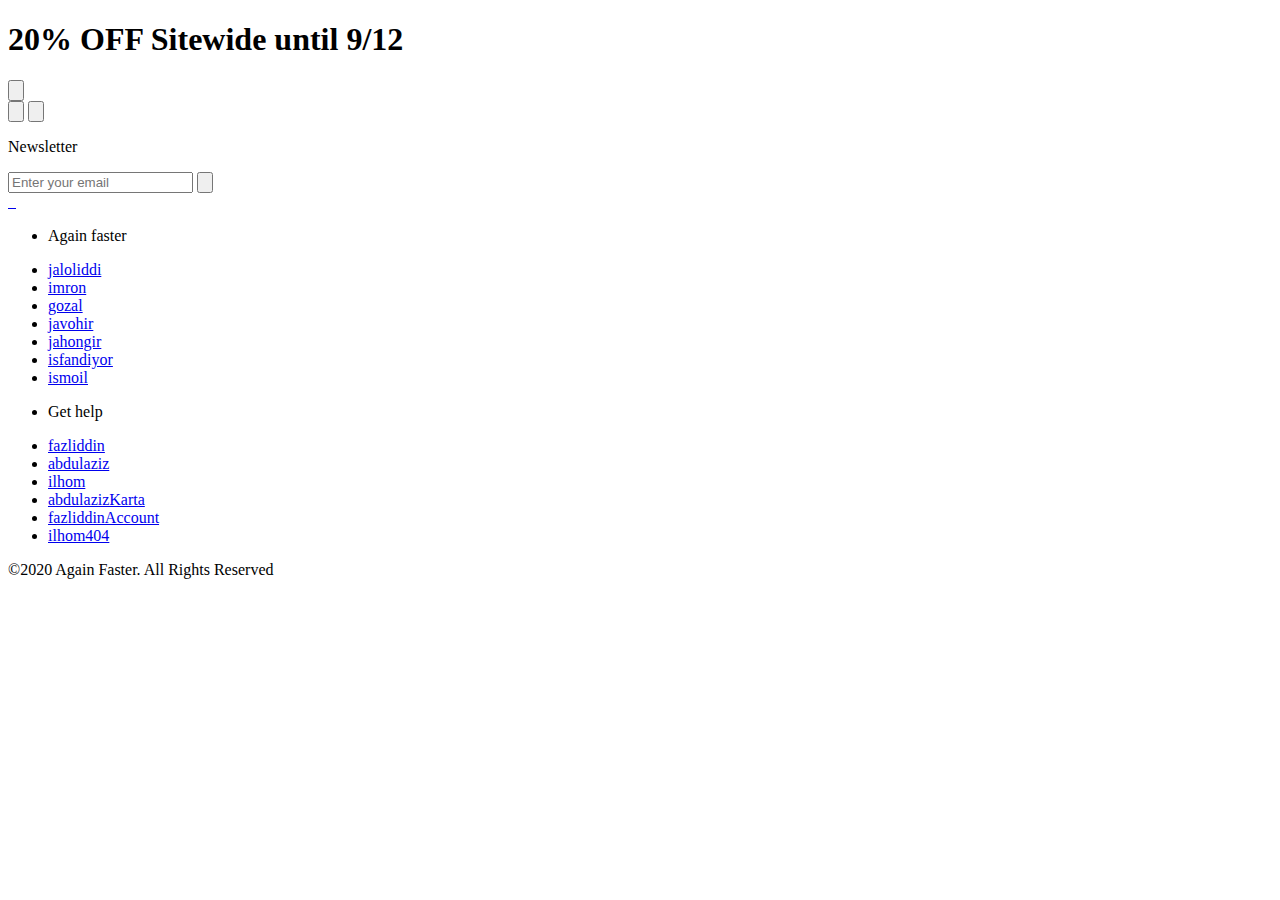
==== index.html @ bc8a5ca4 "farhod" ====
<!DOCTYPE html>
<html lang="en">
<head>
    <meta charset="UTF-8">
    <meta name="viewport" content="width=device-width, initial-scale=1.0">
    
    <link rel="preconnect" href="https://fonts.googleapis.com">
    <link rel="preconnect" href="https://fonts.gstatic.com" crossorigin>
    <link href="https://fonts.googleapis.com/css2?family=Open+Sans:ital,wght@0,300..800;1,300..800&family=Oswald:wght@200..700&family=Work+Sans:ital,wght@0,100..900;1,100..900&display=swap" rel="stylesheet">
    
    <link rel="stylesheet" href="./css/main.css">
    
    
    
    <title>Document</title>
</head>
<body>
    <header class="">
        <div class="header-top">
            <h1 class="header-title">
                20% OFF Sitewide until 9/12
            </h1>
        </div>
        <div class="header-wrapper container">
            <button>
                <img src="./img/gamb-icon.svg" alt="">
            </button>

            <a href="./index.html" class="logo">
                <img src="./img/logo.svg" alt="">
            </a>

            <div class="header-buttons">
                <button class="header-button">
                    <img src="./img/account.svg" alt="">
                </button>
                
                <button class="header-button">
                    <img src="./img/bag-icon.svg" alt="">
                </button>
            </div>
        </div>
    </header>


    <main class="main">
        


    </main>





    




    <footer class="">
        <div class="container footer-container">

            <p class="footer-title">
                Newsletter
            </p>
    
            <form class="footer-form" action="#">
                <input class="footer-input" type="text" placeholder="Enter your email">
                <button>
                    <img src="./img/Arrow.svg" alt="">
                </button>
            </form>

            <div class="footer-links">
                <a href="#">
                    <img src="./img/Facebook-footer-facebook.svg" alt="">
                </a>
                <a href="#">
                    <img src="./img/Instagram.svg" alt="">
                </a>
                <a href="#">
                    <img src="./img/gmail.svg" alt="">
                </a>
            </div>


            <div class="footer-wrapper">
                <ul class="footer-list">
                    <li class="footer-item">
                        <p class="footer-item-text">
                            Again faster
                        </p>
                    </li>
                    <li class="footer-item">
                        <a class="footer-link" href="./pages/jaloliddin.html">
                            jaloliddi
                        </a>
                    </li>
                    <li class="footer-item">
                        <a class="footer-link" href="./pages/imron.html">
                            imron
                        </a>
                    </li>
                    <li class="footer-item">
                        <a class="footer-link" href="./pages/gozal.html">
                            gozal
                        </a>
                    </li>
                    <li class="footer-item">
                        <a class="footer-link" href="./pages/javohir.html">
                            javohir
                        </a>
                    </li>
                    <li class="footer-item">
                        <a class="footer-link" href="./pages/jahongir.html">
                            jahongir
                        </a>
                    </li>
                    <li class="footer-item">
                        <a class="footer-link" href="./pages/isfandiyor.html">
                            isfandiyor
                        </a>
                    </li>
                    <li class="footer-item">
                        <a class="footer-link" href="./pages/ismoil.html">
                            ismoil
                        </a>
                    </li>
                </ul>

                <ul class="footer-list">
                    <li class="footer-item">
                        <p class="footer-item-text">
                            Get help
                        </p>
                    </li>
                    <li class="footer-item">
                        <a class="footer-link" href="./pages/fazliddin.html">
                            fazliddin
                        </a>
                    </li>
                    <li class="footer-item">
                        <a class="footer-link" href="./pages/abdulaziz.html">
                            abdulaziz
                        </a>
                    </li>
                    <li class="footer-item">
                        <a class="footer-link" href="./pages/ilhom.html">
                            ilhom
                        </a>
                    </li>
                    <li class="footer-item">
                        <a class="footer-link" href="./pages/abdulazizKarta.html">
                            abdulazizKarta
                        </a>
                    </li>
                    <li class="footer-item">
                        <a class="footer-link" href="./pages/fazliddinAccount.html">
                            fazliddinAccount
                        </a>
                    </li>
                    <li class="footer-item">
                        <a class="footer-link" href="./pages/ilhom404.html">
                            ilhom404
                        </a>
                    </li>
                </ul>
            </div>

            <p class="footer-atribut">©2020 Again Faster. All Rights Reserved</p>
        </div>
    </footer>


</body>
</html>
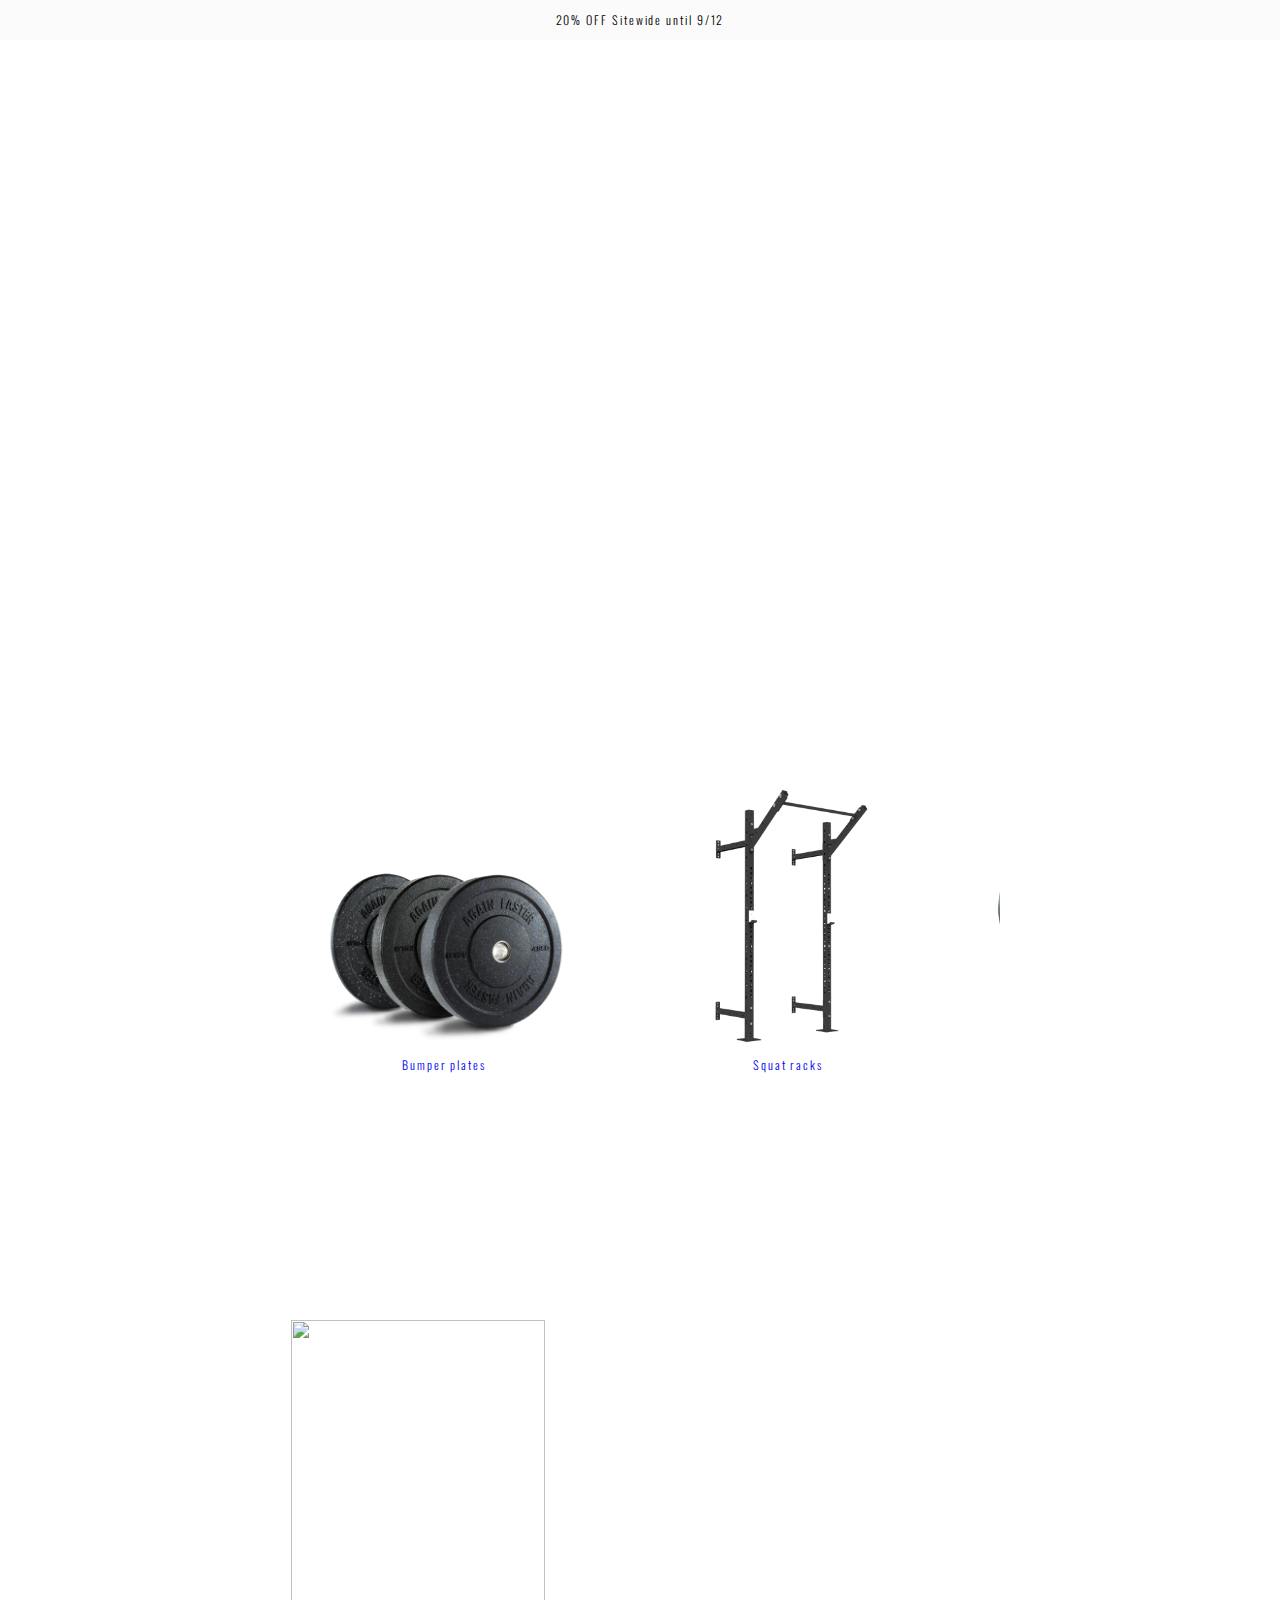
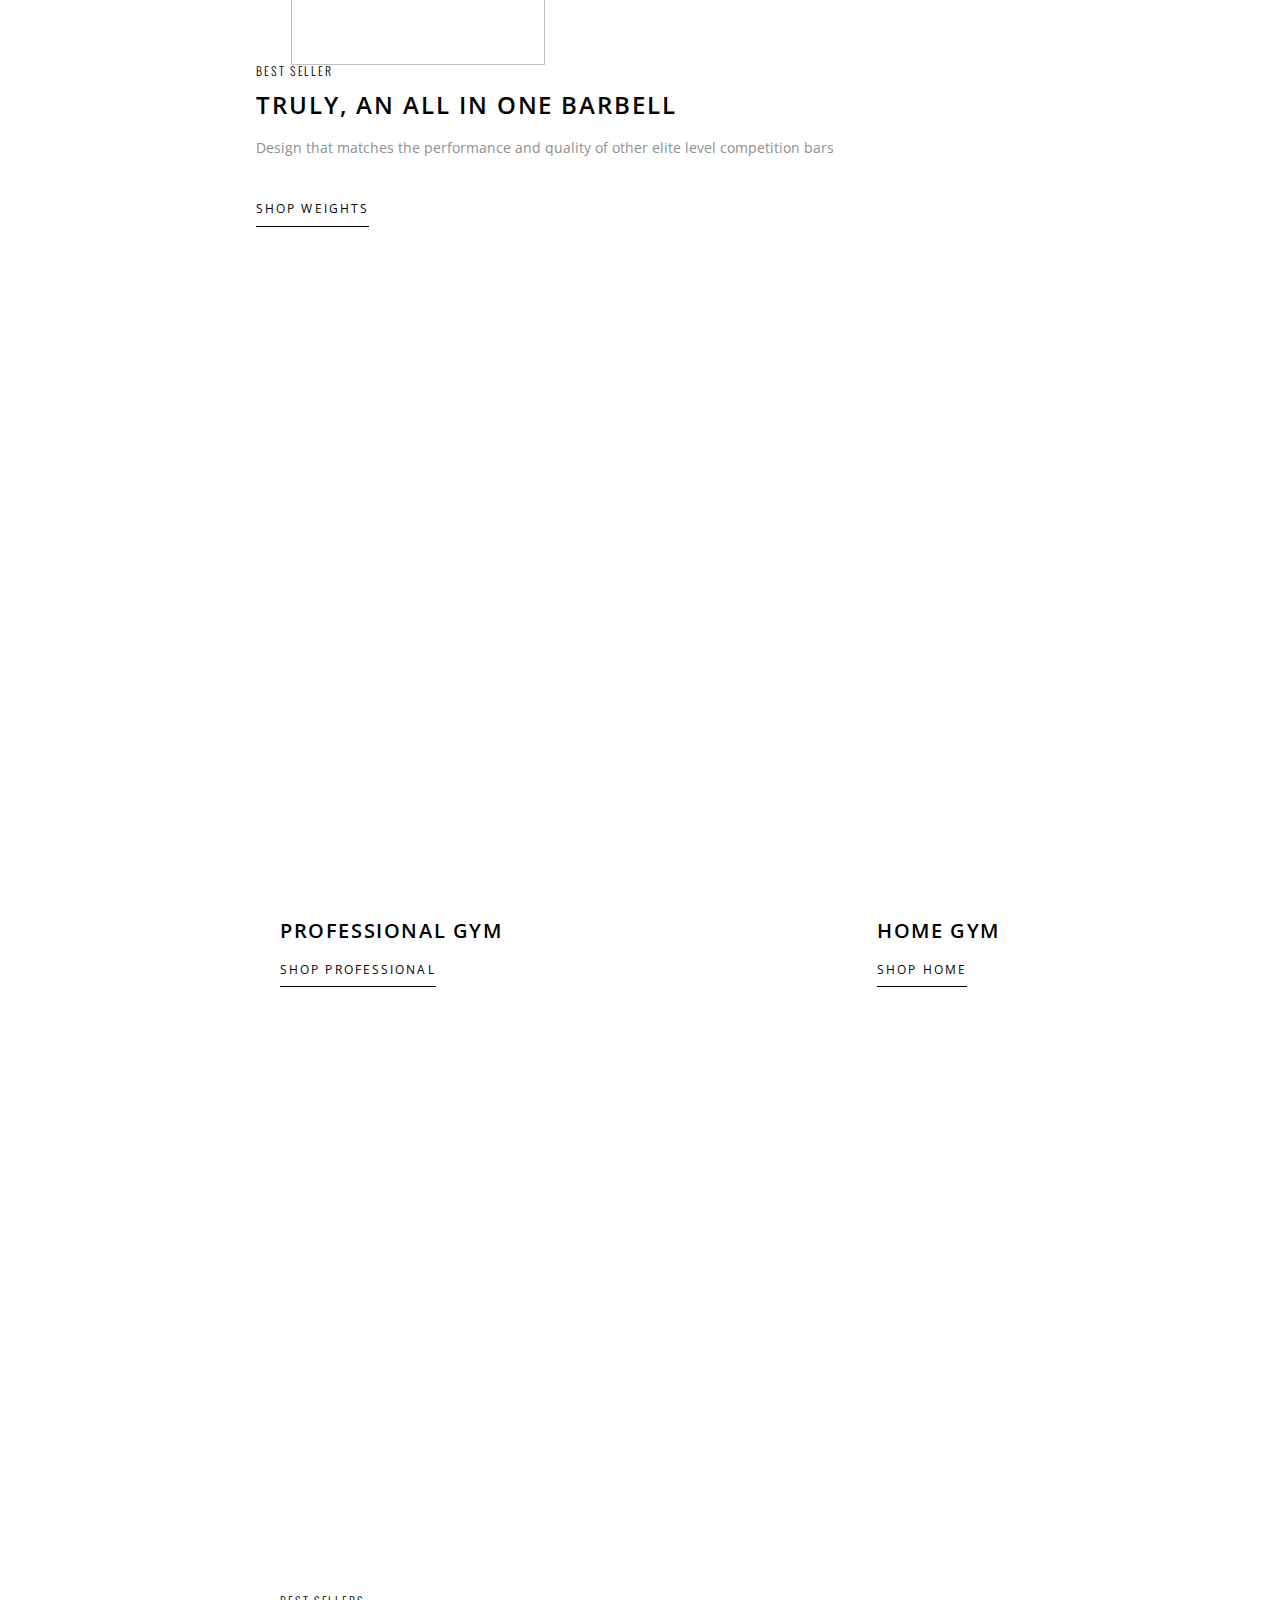
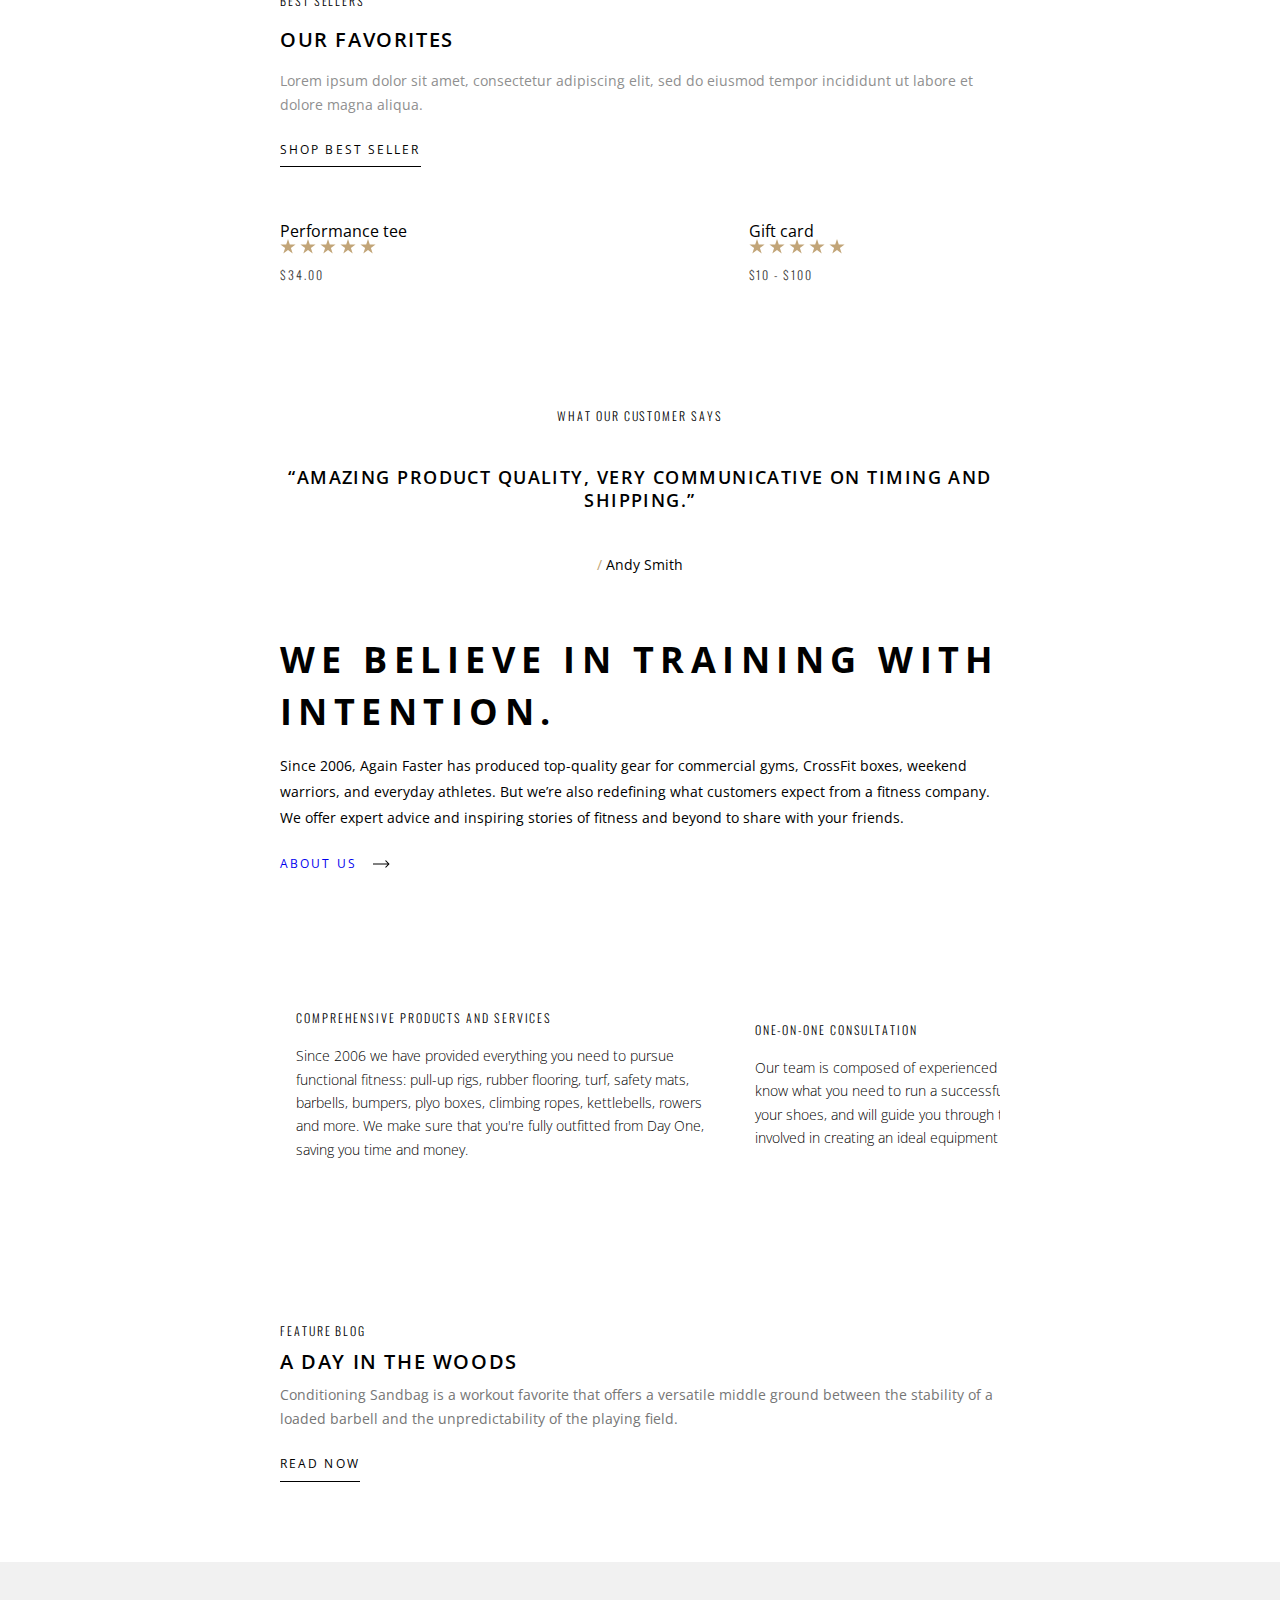
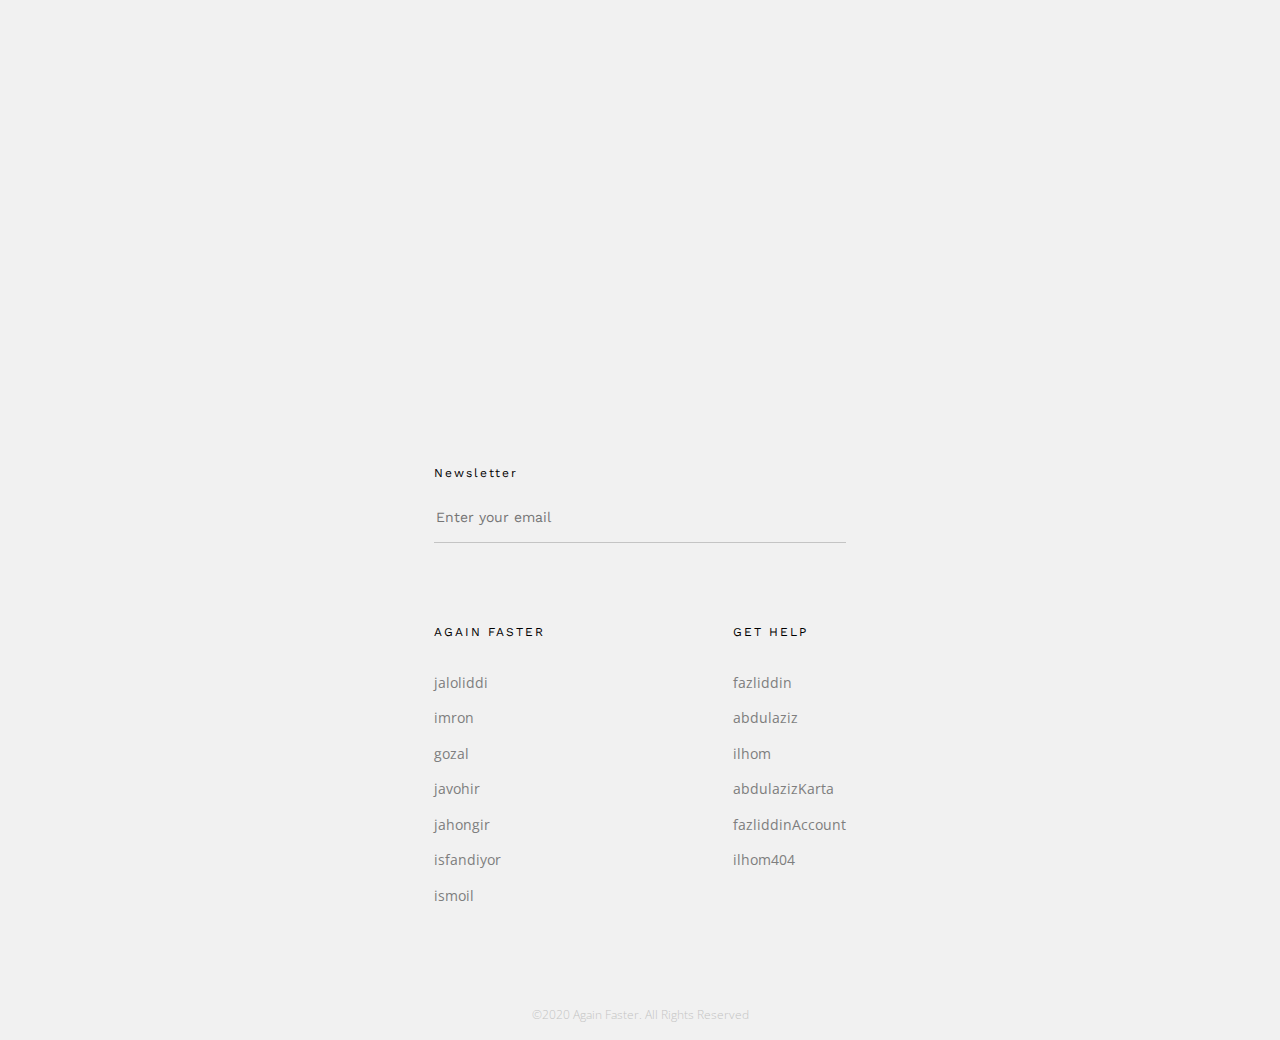
==== commit 939046be: "finish" ====
--- a/index.html
+++ b/index.html
@@ -10,7 +10,7 @@
     
     <link rel="stylesheet" href="./css/main.css">
     
-    
+    <link rel="stylesheet" href="./css/farhod.css">
     
     <title>Document</title>
 </head>
@@ -44,12 +44,284 @@
 
 
     <main class="main">
+        <div class="hero container">
+
+                <h1 class="hero-title">
+                    Team barbell
+                </h1>
+                <p class="hero-text">
+                    Team Barbell was to design a piece of equipment that matches the performance and quality of other elite level competition bars.
+                </p>
+                <button class="hero-button">
+                    Explore 
+                    <svg width="17" height="8" viewBox="0 0 17 8" fill="none" xmlns="http://www.w3.org/2000/svg">
+                        <path d="M16.3536 4.35355C16.5488 4.15829 16.5488 3.84171 16.3536 3.64645L13.1716 0.464466C12.9763 0.269204 12.6597 0.269204 12.4645 0.464466C12.2692 0.659728 12.2692 0.976311 12.4645 1.17157L15.2929 4L12.4645 6.82843C12.2692 7.02369 12.2692 7.34027 12.4645 7.53553C12.6597 7.7308 12.9763 7.7308 13.1716 7.53553L16.3536 4.35355ZM0 4.5H16V3.5H0V4.5Z" fill="#FFFFFF"/>
+                    </svg>
+                </button>
+        </div>
+
+
+        <div class="karusel container">
+            <div class="karusel-overflov">
+                <div class="karusel-wrapper">
+                    <div class="karusel-kard">
+                        <a href="#">
+                            Bumper plates
+                        </a>
+                    </div>
+                    <div class="karusel-kard">
+                        <a href="#">
+                            Squat racks
+                        </a>
+                    </div>
+                    <div class="karusel-kard">
+                        <a href="#">
+                            Garage package
+                        </a>
+                    </div>
+                    <div class="karusel-kard">
+                        <a href="#">
+                            Affiliate outfitting
+                        </a>
+                    </div>
+    
+                </div>
+            </div>
+        </div>
+
+        <div class="seller container">
+            <div class="seller-imgs">
+                <img src="./img/farhod-seller-1.jpg" alt="">
+                <img src="./img/farhod-seller-2.jpg" alt="">
+            </div>
+
+            <p class="seller-start">
+                Best seller
+            </p>
+            <h2 class="seller-title">
+                TRULY, AN ALL IN ONE BARBELL
+            </h2>
+            <p class="seller-text">
+                Design that matches the performance and quality of other elite level competition bars
+            </p>
+            <a class="seller-link" href="#">
+                Shop weights
+            </a>
+        </div>
+
+        <div class="training">
+            <div class="container">
+                <h2 class="training-title">
+                    Training in comfort
+                </h2>
+                <p class="training-text">
+                    Incredibly soft Airlume combed and ringspun cotton + poly fabric provides excellent stretch and recovery during even the most intense workouts.
+                </p>
+                <button class="hero-button">
+                    Explore 
+                    <svg width="17" height="8" viewBox="0 0 17 8" fill="none" xmlns="http://www.w3.org/2000/svg">
+                        <path d="M16.3536 4.35355C16.5488 4.15829 16.5488 3.84171 16.3536 3.64645L13.1716 0.464466C12.9763 0.269204 12.6597 0.269204 12.4645 0.464466C12.2692 0.659728 12.2692 0.976311 12.4645 1.17157L15.2929 4L12.4645 6.82843C12.2692 7.02369 12.2692 7.34027 12.4645 7.53553C12.6597 7.7308 12.9763 7.7308 13.1716 7.53553L16.3536 4.35355ZM0 4.5H16V3.5H0V4.5Z" fill="#FFFFFF"/>
+                    </svg>
+                </button>
+            </div>
+        </div>
+
+        <div class="gym container">
+            <div class="gym-card">
+                <img src="./img/farhod-prof-gym.jpg" alt="">
+                <h2 class="gym-title">
+                    Professional gym
+                </h2>
+                <a class="seller-link" href="#">
+                    Shop Professional
+                </a>
+
+            </div>
+            <div class="gym-card">
+                <img src="./img/farhod-home-gym.jpg" alt="">
+                <h2 class="gym-title">
+                    Home gym
+                </h2>
+                <a class="seller-link" href="#">
+                    Shop Home
+                </a>
+            </div>
+        </div>
+
+        <div class="arrivals">
+            <div class="container">
+                <h2 class="arrivals-title">
+                    New Arrivals
+                </h2>
+                <button class="hero-button">
+                    Explore 
+                    <svg width="17" height="8" viewBox="0 0 17 8" fill="none" xmlns="http://www.w3.org/2000/svg">
+                        <path d="M16.3536 4.35355C16.5488 4.15829 16.5488 3.84171 16.3536 3.64645L13.1716 0.464466C12.9763 0.269204 12.6597 0.269204 12.4645 0.464466C12.2692 0.659728 12.2692 0.976311 12.4645 1.17157L15.2929 4L12.4645 6.82843C12.2692 7.02369 12.2692 7.34027 12.4645 7.53553C12.6597 7.7308 12.9763 7.7308 13.1716 7.53553L16.3536 4.35355ZM0 4.5H16V3.5H0V4.5Z" fill="#FFFFFF"/>
+                    </svg>
+                </button>
+            </div>
+        </div>
         
-
+        <div class="favorites container">
+            <p class="favorits-start">
+                Best sellers
+            </p>
+            <h2 class="favorite-title">
+                Our favorites
+            </h2>
+            <p class="favorite-text">
+                Lorem ipsum dolor sit amet, consectetur adipiscing elit, sed do eiusmod tempor incididunt ut labore et dolore magna aliqua.
+            </p>
+            <a class="seller-link" href="#">
+                Shop Best seller
+            </a>
+
+            <div class="karusel-overflov">
+                <div class="karusel-wrapper favorit-karusel">
+                    <div class="seller-kard">
+                        <img src="./img/farhod-performance.jpg" alt="">
+                        <h3 class="seler-title">
+                            Performance tee
+                        </h3>
+                        <svg width="96" height="16" viewBox="0 0 96 16" fill="none" xmlns="http://www.w3.org/2000/svg">
+                            <path d="M8 0L9.79611 5.52786H15.6085L10.9062 8.94427L12.7023 14.4721L8 11.0557L3.29772 14.4721L5.09383 8.94427L0.391548 5.52786H6.20389L8 0Z" fill="#C2A578"/>
+                            <path d="M28 0L29.7961 5.52786H35.6085L30.9062 8.94427L32.7023 14.4721L28 11.0557L23.2977 14.4721L25.0938 8.94427L20.3915 5.52786H26.2039L28 0Z" fill="#C2A578"/>
+                            <path d="M48 0L49.7961 5.52786H55.6085L50.9062 8.94427L52.7023 14.4721L48 11.0557L43.2977 14.4721L45.0938 8.94427L40.3915 5.52786H46.2039L48 0Z" fill="#C2A578"/>
+                            <path d="M68 0L69.7961 5.52786H75.6085L70.9062 8.94427L72.7023 14.4721L68 11.0557L63.2977 14.4721L65.0938 8.94427L60.3915 5.52786H66.2039L68 0Z" fill="#C2A578"/>
+                            <path d="M88 0L89.7961 5.52786H95.6085L90.9062 8.94427L92.7023 14.4721L88 11.0557L83.2977 14.4721L85.0938 8.94427L80.3915 5.52786H86.2039L88 0Z" fill="#C2A578"/>
+                         </svg>
+                        <p>
+                            $34.00
+                        </p>
+                    </div>
+                    <div class="seller-kard">
+                        <img src="./img/farhod-gift.jpg" alt="">
+                        <h3 class="seler-title">
+                            Gift card
+                        </h3>
+                        <svg width="96" height="16" viewBox="0 0 96 16" fill="none" xmlns="http://www.w3.org/2000/svg">
+                            <path d="M8 0L9.79611 5.52786H15.6085L10.9062 8.94427L12.7023 14.4721L8 11.0557L3.29772 14.4721L5.09383 8.94427L0.391548 5.52786H6.20389L8 0Z" fill="#C2A578"/>
+                            <path d="M28 0L29.7961 5.52786H35.6085L30.9062 8.94427L32.7023 14.4721L28 11.0557L23.2977 14.4721L25.0938 8.94427L20.3915 5.52786H26.2039L28 0Z" fill="#C2A578"/>
+                            <path d="M48 0L49.7961 5.52786H55.6085L50.9062 8.94427L52.7023 14.4721L48 11.0557L43.2977 14.4721L45.0938 8.94427L40.3915 5.52786H46.2039L48 0Z" fill="#C2A578"/>
+                            <path d="M68 0L69.7961 5.52786H75.6085L70.9062 8.94427L72.7023 14.4721L68 11.0557L63.2977 14.4721L65.0938 8.94427L60.3915 5.52786H66.2039L68 0Z" fill="#C2A578"/>
+                            <path d="M88 0L89.7961 5.52786H95.6085L90.9062 8.94427L92.7023 14.4721L88 11.0557L83.2977 14.4721L85.0938 8.94427L80.3915 5.52786H86.2039L88 0Z" fill="#C2A578"/>
+                         </svg>
+                        <p>
+                            $10 - $100
+                        </p>
+                    </div>
+                    <div class="seller-kard">
+                        <img src="./img/farhod-product.jpg" alt="">
+                        <h3 class="seler-title">
+                            Product Name
+                        </h3>
+                        <svg width="96" height="16" viewBox="0 0 96 16" fill="none" xmlns="http://www.w3.org/2000/svg">
+                            <path d="M8 0L9.79611 5.52786H15.6085L10.9062 8.94427L12.7023 14.4721L8 11.0557L3.29772 14.4721L5.09383 8.94427L0.391548 5.52786H6.20389L8 0Z" fill="#C2A578"/>
+                            <path d="M28 0L29.7961 5.52786H35.6085L30.9062 8.94427L32.7023 14.4721L28 11.0557L23.2977 14.4721L25.0938 8.94427L20.3915 5.52786H26.2039L28 0Z" fill="#C2A578"/>
+                            <path d="M48 0L49.7961 5.52786H55.6085L50.9062 8.94427L52.7023 14.4721L48 11.0557L43.2977 14.4721L45.0938 8.94427L40.3915 5.52786H46.2039L48 0Z" fill="#C2A578"/>
+                            <path d="M68 0L69.7961 5.52786H75.6085L70.9062 8.94427L72.7023 14.4721L68 11.0557L63.2977 14.4721L65.0938 8.94427L60.3915 5.52786H66.2039L68 0Z" fill="#C2A578"/>
+                            <path d="M88 0L89.7961 5.52786H95.6085L90.9062 8.94427L92.7023 14.4721L88 11.0557L83.2977 14.4721L85.0938 8.94427L80.3915 5.52786H86.2039L88 0Z" fill="#C2A578"/>
+                         </svg>
+                        <p>
+                            $34.00
+                        </p>
+                    </div>
+                
+                </div>
+            </div>
+
+
+
+        </div>
+
+        <div class="believe container">
+            <p class="believe-start">
+                What our customer says
+            </p>
+            <h2 class="believe-title">
+                “Amazing product quality, Very communicative on timing and shipping.”
+            </h2>
+            <p class="believe-slash">
+                <span>/</span> Andy Smith               
+            </p>
+            <img src="./img/farhod-believe.jpg" alt="">
+            <h3 class="believe-info">
+                We believe in training with intention.
+            </h3>
+            <p class="believe-text">
+                Since 2006, Again Faster has produced top-quality gear for commercial gyms, CrossFit boxes, weekend warriors, and everyday athletes. But we’re also redefining what customers expect from a fitness company. We offer expert advice and inspiring stories of fitness and beyond to share with your friends.
+            </p>
+            <a class="believe-link" href="#">
+                About us
+                <svg width="17" height="8" viewBox="0 0 17 8" fill="none" xmlns="http://www.w3.org/2000/svg">
+                    <path d="M16.3536 4.35355C16.5488 4.15829 16.5488 3.84171 16.3536 3.64645L13.1716 0.464466C12.9763 0.269204 12.6597 0.269204 12.4645 0.464466C12.2692 0.659728 12.2692 0.976311 12.4645 1.17157L15.2929 4L12.4645 6.82843C12.2692 7.02369 12.2692 7.34027 12.4645 7.53553C12.6597 7.7308 12.9763 7.7308 13.1716 7.53553L16.3536 4.35355ZM0 4.5H16V3.5H0V4.5Z" fill="black"/>
+                </svg>
+            </a>
+
+            <div class="karusel-overflov">
+                <div class="karusel-wrapper believe-karusel">
+                    <div class="believe-card">
+                        <img src="./img/farhod-services.svg" alt="">
+                        <h3 class="believe-card__title">
+                            Comprehensive products and services
+                        </h3>
+                        <p class="believe-card__text">
+                            Since 2006 we have provided everything you need to pursue functional fitness: pull-up rigs, rubber flooring, turf, safety mats, barbells, bumpers, plyo boxes, climbing ropes, kettlebells, rowers and more. We make sure that you're fully outfitted from Day One, saving you time and money.
+                        </p>
+                    </div>
+
+                    <div class="believe-card">
+                        <img src="./img/farhod-consultation.svg" alt="">
+                        <h3 class="believe-card__title">
+                            One-on-one consultation
+                        </h3>
+                        <p class="believe-card__text">
+                            Our team is composed of experienced athletes and coaches who know what you need to run a successful gym. They’ve stood in your shoes, and will guide you through the critical questions involved in creating an ideal equipment package for your gym. 
+                        </p>
+                    </div>
+
+                    <div class="believe-card">
+                        <img src="./img/farhod-services.svg" alt="">
+                        <h3 class="believe-card__title">
+                            Comprehensive products and services
+                        </h3>
+                        <p class="believe-card__text">
+                            Since 2006 we have provided everything you need to pursue functional fitness: pull-up rigs, rubber flooring, turf, safety mats, barbells, bumpers, plyo boxes, climbing ropes, kettlebells, rowers and more. We make sure that you're fully outfitted from Day One, saving you time and money.
+                        </p>
+                    </div>
+                </div>
+            </div>
+        </div>
+
+        <div class="blog container">
+            <img src="./img/Rectangle 29farhod-feature.jpg" alt="">
+            <p class="blog-start">
+                Feature blog
+            </p>
+            <h2 class="blog-title">
+                A day in the woods
+            </h2>
+            <p class="blog-text">
+                Conditioning Sandbag is a workout favorite that offers a versatile middle ground between the stability of a loaded barbell and the unpredictability of the playing field. 
+            </p>
+            <a class="seller-link" href="#">
+                Read now
+            </a>
+
+
+        </div>
+
+        <div class="af ">
+            <div class="af-inner container">
+                <img src="./img/farhod-1.jpg" alt="">
+                <img src="./img/farhod-2.jpg" alt="">
+                <img src="./img/farhod-3.jpg" alt="">
+                <img src="./img/farhod-4.jpg" alt="">
+                <img src="./img/footer-bg.svg" alt="">
+            </div>
+        </div>
 
     </main>
-
-
 
 
 
--- a/css/main.css
+++ b/css/main.css
@@ -0,0 +1,254 @@
+html, body, div, span, applet, object, iframe,
+h1, h2, h3, h4, h5, h6, p, blockquote, pre,
+a, abbr, acronym, address, big, cite, code,
+del, dfn, em, img, ins, kbd, q, s, samp,
+small, strike, strong, sub, sup, tt, var,
+b, u, i, center,
+dl, dt, dd, ol, ul, li,
+fieldset, form, label, legend,
+table, caption, tbody, tfoot, thead, tr, th, td,
+article, aside, canvas, details, embed, 
+figure, figcaption, footer, header, hgroup, 
+menu, nav, output, ruby, section, summary,
+time, mark, audio, video {
+    margin: 0;
+    padding: 0;
+    border: 0;
+    font-size: 100%;
+    font: inherit;
+    vertical-align: baseline;
+}
+/* HTML5 display-role reset for older browsers */
+article, aside, details, figcaption, figure, 
+footer, header, hgroup, menu, nav, section {
+    display: block;
+}
+body {
+    line-height: 1;
+}
+ol, ul {
+    list-style: none;
+}
+a
+{
+    text-decoration: none;
+    display: inline-block;
+}
+blockquote, q {
+    quotes: none;
+}
+blockquote:before, blockquote:after,
+q:before, q:after {
+    content: '';
+    content: none;
+}
+table {
+    border-collapse: collapse;
+    border-spacing: 0;
+}
+
+:root
+{
+
+
+
+    --Oswald:  "Oswald", sans-serif;
+    --Work:  "Work Sans", sans-serif
+
+}
+
+*{
+    box-sizing: border-box;
+    outline: none;
+    border: none;
+    background: none;
+}
+
+body
+{
+    font-family: "Open Sans", sans-serif;
+
+}
+
+.container
+{
+    width: 100%;
+    max-width: 768px;
+    padding: 0 24px;
+    margin: 0 auto;
+}
+
+.header-top
+{
+    padding: 10px 0;
+    background-color: #FBFBFB;
+
+}
+
+.header-title
+{
+    font-family:var(--Oswald) ;
+    font-size: 12px;
+    font-weight: 300;
+    line-height: 20.16px;
+    letter-spacing: 0.16em;
+    text-align: center;
+}
+
+
+.header-wrapper
+{
+    padding: 16px 0;
+    display: flex;
+    align-items: center;
+    justify-content: space-between;
+}
+
+.header-buttons
+{
+    display: flex;
+    align-items: center;
+    gap: 16px;
+}
+
+header button:hover
+{
+    opacity: 0.6;
+}
+
+header button:active
+{
+    opacity: 0.3;
+}
+
+
+
+
+
+footer
+{
+    padding: 40px 0 15px;
+    background-color: #F1F1F1;
+    background-image: url(../img/footer-bg.svg);
+    background-repeat: no-repeat;
+    background-position: calc(50% ) calc(100% + 15px) ;
+}
+
+.footer-container
+{
+    max-width: 460px;
+}
+
+.footer-title
+{
+    font-family:var(--Work);
+    font-size: 12px;
+    font-weight: 400;
+    line-height: 14.08px;
+    letter-spacing: 0.165em;
+    margin-bottom: 29px;
+}
+
+.footer-form{
+    border-bottom: 1px solid #C4C4C4;
+    padding-bottom: 16px;
+    margin-bottom: 26px;
+    display: flex;
+    align-items: center;
+    justify-content: space-between;
+}
+
+.footer-form:focus-within
+{
+    box-shadow: inset 0 -4px 0 #77ea85;
+}
+
+.footer-input
+{
+    width: 100%;
+}
+
+.footer-input::placeholder
+{
+    font-family: var(--Work);
+    font-size: 14px;
+    font-weight: 400;
+    line-height: 19.85px;
+}
+
+
+
+
+.footer-links
+{
+    max-width: 80px;
+    display: flex;
+    align-items: center;
+    justify-content: space-between;
+    margin-bottom: 40px;
+}
+
+
+
+.footer-wrapper
+{
+    display: flex;
+    justify-content: space-between;
+    margin-bottom: 86px;
+}
+
+.footer-item-text
+{
+    font-family: var(--Work);
+    font-size: 12px;
+    font-weight: 400;
+    line-height: 14.08px;
+    letter-spacing: 0.165em;
+    margin-bottom: 32px;
+    text-transform: uppercase;
+}
+
+.footer-link
+{
+    font-size: 14px;
+    font-weight: 400;
+    line-height: 23.45px;
+    margin-bottom: 12px;
+    color: #7E7E7E;
+}
+
+.footer-link:hover
+{
+    color: black;
+}
+
+.footer-link:active
+{
+    opacity: 0.6;
+}
+
+
+.footer-atribut
+{
+    font-size: 12px;
+    font-weight: 300;
+    line-height: 20.1px;
+    color: #C4C4C4;
+    text-align: center;
+
+}
+
+
+
+
+
+
+
+
+
+
+
+
+
+
+
--- a/css/farhod.css
+++ b/css/farhod.css
@@ -0,0 +1,503 @@
+
+
+
+
+.hero {
+    background-image: url(../img/farhod-hero.jpg);
+    background-repeat: no-repeat;
+    background-size: 768px 620px;
+    background-position:center;
+    color: #FFFFFF;
+    padding-top: 294px;
+    padding-bottom: 46px;
+}
+
+.hero-title {
+    max-width: 447px;
+    font-size: 52px;
+    font-weight: 700;
+    line-height: 67.6px;
+    letter-spacing: 0.24em;
+    margin-bottom: 16px;
+}
+.hero-text {
+    max-width: 447px;
+    font-size: 14px;
+    font-weight: 400;
+    line-height: 23.45px;
+    margin-bottom: 24px;
+}
+
+.hero-button {
+    width: 236px;
+    padding: 21px 24px;
+    font-size: 12px;
+    font-weight: 400;
+    line-height: 16.34px;
+    letter-spacing: 0.175em;
+    color: #FFFFFF;
+    border: 1px solid #FFFFFF;
+    display: flex;
+    align-items: center;
+    justify-content: space-between;
+}
+
+.karusel
+{
+    padding-top: 40px ;
+    padding-bottom: 80px;
+}   
+
+.karusel-overflov
+{
+    overflow-x: scroll;
+    padding-bottom: 40px;
+}
+
+.karusel-wrapper
+{
+    width: 1360px;
+
+}
+
+.karusel-wrapper
+{
+    display: flex;
+    align-items: center;
+    justify-content: space-between;
+
+}
+
+.karusel-overflov::-webkit-scrollbar {
+    
+    width: 720px;
+    height: 2px;
+    background-color: #F1F1F1;
+}
+
+.karusel-overflov::-webkit-scrollbar-thumb {
+border-radius: 40px;
+    background-color: #000000;
+}
+
+
+.karusel-kard
+{
+    background-image: url(../img/farhod-bumpler.png);
+    background-size: contain;
+    background-position: center;
+    width: 328px;
+    height: 324px;
+    display: flex;
+    align-items: end;
+    justify-content: center;
+}
+
+.karusel-kard:nth-child(2)
+{
+    background-image: url(../img/farhod-squat.png);
+}
+
+.karusel-kard:nth-child(3)
+{
+    background-image: url(../img/farhod-garage.png);
+}
+
+.karusel-kard:nth-child(4)
+{
+    background-image: url(../img/farhod-affilate.png);
+}
+
+
+.karusel-kard a
+{
+    font-family: var(--Oswald);
+    font-size: 12px;
+    font-weight: 300;
+    line-height: 20.16px;
+    letter-spacing: 0.16em;
+}
+
+
+.seller
+{
+    padding: 80px 0 72px;
+
+}
+
+.seller-imgs
+{
+    display: flex;
+    gap: 35px;
+    margin-bottom: 40px;
+}
+
+.seller-imgs img:nth-child(2)
+{
+    width: 254px;
+    height: 345px;
+    position: relative;
+    top: 44px;
+}
+
+.seller-start {
+    text-transform: uppercase;
+    font-family:var(--Oswald) ;
+    font-size: 12px;
+    font-weight: 300;
+    line-height: 20.16px;
+    letter-spacing: 0.16em;
+    margin-bottom: 8px;
+}
+.seller-title {
+    font-size: 24px;
+    font-weight: 600;
+    line-height: 31.2px;
+    letter-spacing: 0.08em;
+    margin-bottom: 16px;
+}
+
+.seller-text {
+    font-size: 14px;
+    font-weight: 400;
+    line-height: 23.45px;
+    color: #8F8F8F;
+    margin-bottom: 40px;
+}
+
+.seller-link {
+    padding-bottom: 8px;
+    text-transform: uppercase;
+    font-size: 12px;
+    font-weight: 400;
+    line-height: 16.34px;
+    letter-spacing: 0.175em;
+    border-bottom: 1px solid #000000;
+}
+
+.training
+{
+    padding: 119px 0;
+    color: #FFFFFF;
+    background-image: url(../img/farhod-training.jpg);
+    background-repeat: no-repeat;
+    background-position: center;
+}
+
+.training-title {
+    max-width: 490px;
+    text-transform: uppercase;
+    font-size: 40px;
+    font-weight: 700;
+    line-height: 57.2px;
+    letter-spacing: 0.18em;
+    margin-bottom: 24px;
+
+}
+.training-text {
+    max-width: 490px;
+    font-size: 14px;
+    font-weight: 400;
+    line-height: 23.45px;
+    margin-bottom: 40px;
+}
+
+.gym
+{
+    padding: 40px 24px;
+    display: flex;
+    align-items: center;
+    justify-content: space-between;
+}
+
+.gym-title
+{
+    padding: 16px 0;
+    text-transform: uppercase;
+    font-size: 20px;
+    font-weight: 600;
+    line-height: 26px;
+    letter-spacing: 0.08em;
+}
+
+.arrivals
+{
+    padding: 194px 0;
+    background-image: url(../img/farhod-arrivals.jpg);
+    background-repeat: no-repeat;
+    background-position: center;
+}
+
+.arrivals-title
+{
+    font-size: 36px;
+    font-weight: 700;
+    line-height: 51.48px;
+    letter-spacing: 0.18em;
+    margin-bottom: 24px;
+    color: #FFFFFF;
+}
+
+
+
+.favorites {
+    padding: 40px 24px 80px;
+}
+
+.favorits-start {
+    font-family: var(--Oswald);
+    font-size: 12px;
+    font-weight: 300;
+    line-height: 20.16px;
+    letter-spacing: 0.16em;
+    text-transform: uppercase;
+    margin-bottom: 16px;
+}
+.favorite-title {
+    font-size: 20px;
+    font-weight: 600;
+    line-height: 26px;
+    letter-spacing: 0.08em;
+    text-transform: uppercase;
+    margin-bottom: 16px;
+
+}
+.favorite-text {
+    font-size: 14px;
+    font-weight: 400;
+    line-height: 23.45px;
+    color: #8F8F8F;
+    margin-bottom: 24px;
+}
+.seller-link {
+}
+
+
+
+
+
+
+
+
+
+
+
+
+
+
+
+
+
+
+
+.favorit-karusel
+{
+    padding-top: 40px;
+    width:1016px;
+}
+
+
+.seller-kard p
+{
+    margin-top: 8px;
+    font-family: var(--Oswald);
+    font-size: 12px;
+    font-weight: 300;
+    line-height: 20.16px;
+    letter-spacing: 0.16em;
+    color: #353535;
+}
+
+
+.believe-start {
+    text-transform: uppercase;
+    font-family: var(--Oswald);
+    font-size: 12px;
+    font-weight: 300;
+    line-height: 20.16px;
+    letter-spacing: 0.16em;
+    margin-bottom: 40px;
+    text-align: center;
+}
+
+.believe-title {
+    text-transform: uppercase;
+    font-size: 18px;
+    font-weight: 600;
+    line-height: 23.4px;
+    letter-spacing: 0.08em;
+    text-align: center;
+    margin-bottom: 40px;
+}
+
+.believe-slash {
+    font-size: 14px;
+    font-weight: 400;
+    line-height: 23.45px;
+    text-align: center;
+    margin-bottom: 26px;
+}
+.believe-slash span
+{
+    color: #C2A578;
+}
+
+.believe-info {
+    text-transform: uppercase;
+    margin: 16px 0;
+    font-size: 36px;
+    font-weight: 700;
+    line-height: 51.48px;
+    letter-spacing: 0.18em;
+}
+
+.believe-text {
+    font-size: 14px;
+    font-weight: 400;
+    line-height: 26.18px;
+    text-align: left;
+    margin-bottom: 24px;
+}
+.believe-link {
+    text-transform: uppercase;
+    width: 120px;
+    font-size: 12px;
+    font-weight: 400;
+    line-height: 16.34px;
+    letter-spacing: 0.175em;
+    display: flex;
+    align-items: center;
+    gap: 16px;
+}
+
+
+.believe-karusel
+{
+    padding-top: 80px;
+    justify-content: start;
+    gap: 16px;
+}
+
+.believe-card
+{
+    width: 443px;
+    padding: 24px 16px;
+}
+
+.believe-card__title
+{
+    text-transform: uppercase;
+    margin: 16px 0;
+    font-family: var(--Oswald);
+    font-size: 12px;
+    font-weight: 300;
+    line-height: 20.16px;
+    letter-spacing: 0.16em;
+}
+
+.believe-card__text
+{
+    font-size: 14px;
+    font-weight: 300;
+    line-height: 23.45px;
+    
+}
+
+.blog
+{
+    padding: 80px 24px;
+}
+
+.blog-start {
+    text-transform: uppercase;
+    font-family: var(--Oswald);
+    font-size: 12px;
+    font-weight: 300;
+    line-height: 20.16px;
+    letter-spacing: 0.16em;
+
+}
+.blog-title {
+    margin: 8px 0;
+    text-transform: uppercase;
+    font-size: 20px;
+    font-weight: 600;
+    line-height: 26px;
+    letter-spacing: 0.08em;
+
+}
+.blog-text {
+    font-size: 14px;
+    font-weight: 400;
+    line-height: 23.45px;
+    color: #767676;
+    margin-bottom: 24px;
+}
+
+.seller-link
+{
+    color: #000000;
+}
+
+.seller-link:hover
+{
+    opacity: 0.7;
+}
+
+.seller-link:active
+{
+    opacity: 0.5;
+}
+
+
+
+.af
+{
+    background: #F1F1F1;
+}
+
+.af-inner
+{
+    position: relative;
+    padding: 0;
+    width: 768px;
+    height: 464px;
+    display: flex;
+    align-items: end;
+    justify-content: space-between;
+}
+
+.af-inner img
+{
+    position: relative;
+}
+
+.af-inner img:nth-child( 1)
+{
+    bottom: 84px;
+}
+
+.af-inner img:nth-child( 2)
+{
+    bottom: 41px;
+}
+
+.af-inner img:nth-child( 3)
+{
+    bottom: 143px;
+}
+
+.af-inner img:nth-child(4 )
+{
+    bottom: 41px;
+}
+
+
+.af-inner img:nth-child(5)
+{
+    position: absolute;
+    left: calc(50% - 187px);
+    top: calc(50% - 66px);
+}
+
+
